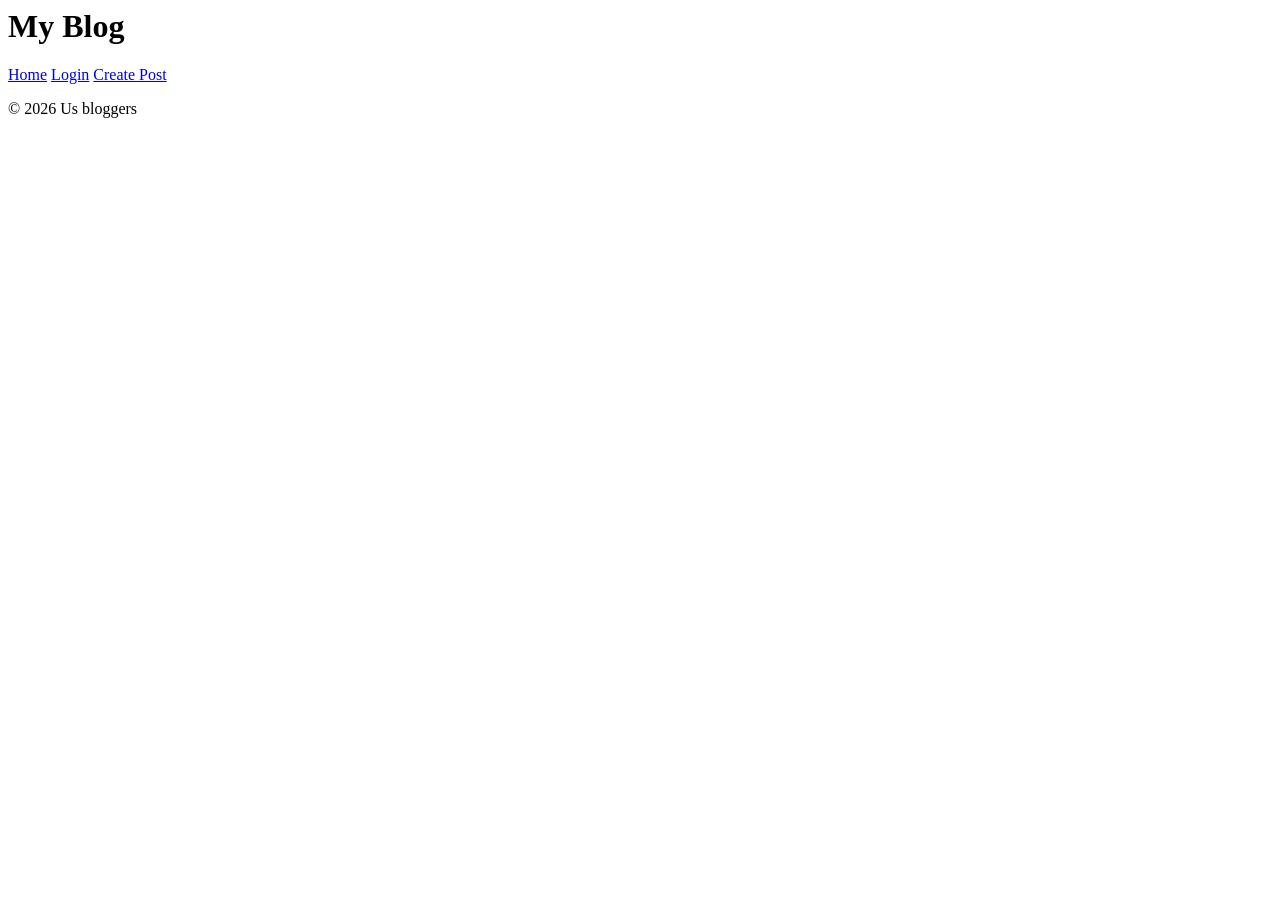
==== index.html/index.html @ ac42a4b9 "initial project setup" ====
<body>
  <header>
    <h1>My Blog</h1>
    <nav>
      <a href="#">Home</a>
      <a href="#">Login</a>
      <a href="#">Create Post</a>
    </nav>
  </header>

  <main>
    <section id="carousel">
      <!-- Carousel comes here later -->
    </section>

    <section id="post-feed">
      <!-- Blog post cards go here -->
    </section>
  </main>

  <footer>
    <p>© 2026 Us bloggers</p>
  </footer>
</body>
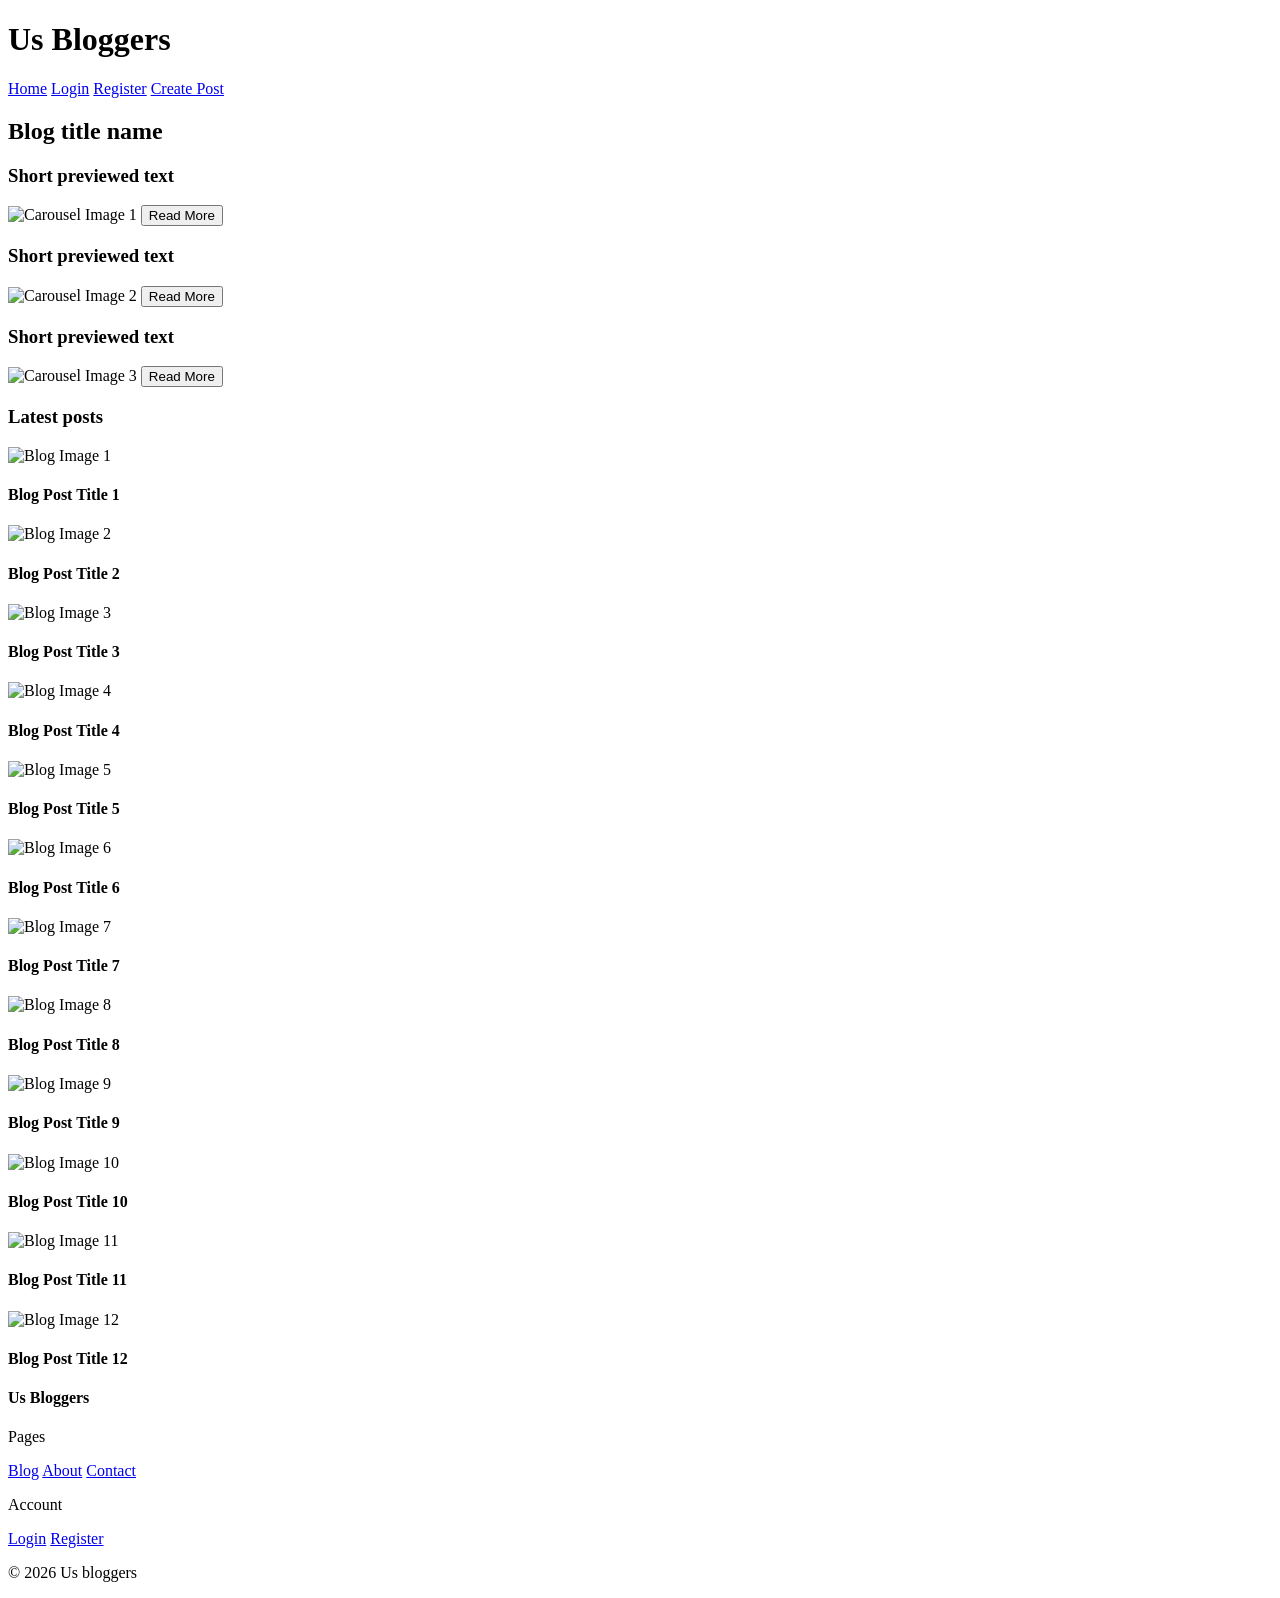
==== commit 1c744e8a: "index.html structure and add JavaScript API integration for blog posts" ====
--- a/index.html/index.html
+++ b/index.html/index.html
@@ -1,24 +1,131 @@
-<body>
-  <header>
-    <h1>My Blog</h1>
-    <nav>
-      <a href="#">Home</a>
-      <a href="#">Login</a>
-      <a href="#">Create Post</a>
-    </nav>
-  </header>
+<!doctype html>
+<html lang="en">
+  <head>
+    <meta charset="UTF-8" />
+    <meta name="viewport" content="width=device-width, initial-scale=1.0" />
 
-  <main>
-    <section id="carousel">
-      <!-- Carousel comes here later -->
-    </section>
+    <title>Us Bloggers</title>
+    <meta
+      name="description"
+      content="A modern blog platform where users can read and manage blog posts."
+    />
 
-    <section id="post-feed">
-      <!-- Blog post cards go here -->
-    </section>
-  </main>
+    <!-- CSS links-->
+    <link rel="stylesheet" href="/css/styles.css" />
+  </head>
+  <body>
+    <header>
+      <h1>Us Bloggers</h1>
+      <nav class="main-nav">
+        <a href="#">Home</a>
+        <a href="#">Login</a>
+        <a href="#">Register</a>
+        <a href="#">Create Post</a>
+      </nav>
+    </header>
 
-  <footer>
-    <p>© 2026 Us bloggers</p>
-  </footer>
-</body>
+    <main>
+      <h2>Blog title name</h2>
+
+      <section id="carousel">
+        <div class="carousel-card">
+          <h3>Short previewed text</h3>
+          <img src="#" alt="Carousel Image 1" />
+          <button>Read More</button>
+        </div>
+
+        <div class="carousel-card">
+          <h3>Short previewed text</h3>
+          <img src="#" alt="Carousel Image 2" />
+          <button>Read More</button>
+        </div>
+
+        <div class="carousel-card">
+          <h3>Short previewed text</h3>
+          <img src="#" alt="Carousel Image 3" />
+          <button>Read More</button>
+        </div>
+      </section>
+
+      <section id="post-feed">
+        <h3>Latest posts</h3>
+        <div class="blog-card">
+          <img src="#" alt="Blog Image 1" />
+          <h4>Blog Post Title 1</h4>
+        </div>
+
+        <div class="blog-card">
+          <img src="#" alt="Blog Image 2" />
+          <h4>Blog Post Title 2</h4>
+        </div>
+
+        <div class="blog-card">
+          <img src="#" alt="Blog Image 3" />
+          <h4>Blog Post Title 3</h4>
+        </div>
+
+        <div class="blog-card">
+          <img src="#" alt="Blog Image 4" />
+          <h4>Blog Post Title 4</h4>
+        </div>
+
+        <div class="blog-card">
+          <img src="#" alt="Blog Image 5" />
+          <h4>Blog Post Title 5</h4>
+        </div>
+        <div class="blog-card">
+          <img src="#" alt="Blog Image 6" />
+          <h4>Blog Post Title 6</h4>
+        </div>
+
+        <div class="blog-card">
+          <img src="#" alt="Blog Image 7" />
+          <h4>Blog Post Title 7</h4>
+        </div>
+
+        <div class="blog-card">
+          <img src="#" alt="Blog Image 8" />
+          <h4>Blog Post Title 8</h4>
+        </div>
+
+        <div class="blog-card">
+          <img src="#" alt="Blog Image 9" />
+          <h4>Blog Post Title 9</h4>
+        </div>
+
+        <div class="blog-card">
+          <img src="#" alt="Blog Image 10" />
+          <h4>Blog Post Title 10</h4>
+        </div>
+
+        <div class="blog-card">
+          <img src="#" alt="Blog Image 11" />
+          <h4>Blog Post Title 11</h4>
+        </div>
+
+        <div class="blog-card">
+          <img src="#" alt="Blog Image 12" />
+          <h4>Blog Post Title 12</h4>
+        </div>
+      </section>
+    </main>
+
+    <footer>
+      <h4>Us Bloggers</h4>
+      <div>
+        <p>Pages</p>
+        <a href="#">Blog</a>
+        <a href="#">About</a>
+        <a href="#">Contact</a>
+      </div>
+
+      <div>
+        <p>Account</p>
+        <a href="#">Login</a>
+        <a href="#">Register</a>
+      </div>
+
+      <p>© 2026 Us bloggers</p>
+    </footer>
+  </body>
+</html>
--- a/css/styles.css
+++ b/css/styles.css
@@ -0,0 +1,18 @@
+
+/** responsive header height
+header {
+  height: 74px;
+}
+
+@media (min-width: 768px) {
+  header {
+    height: 76px;
+  }
+}
+
+@media (min-width: 1024px) {
+  header {
+    height: 80px;
+  }
+} 
+  **/
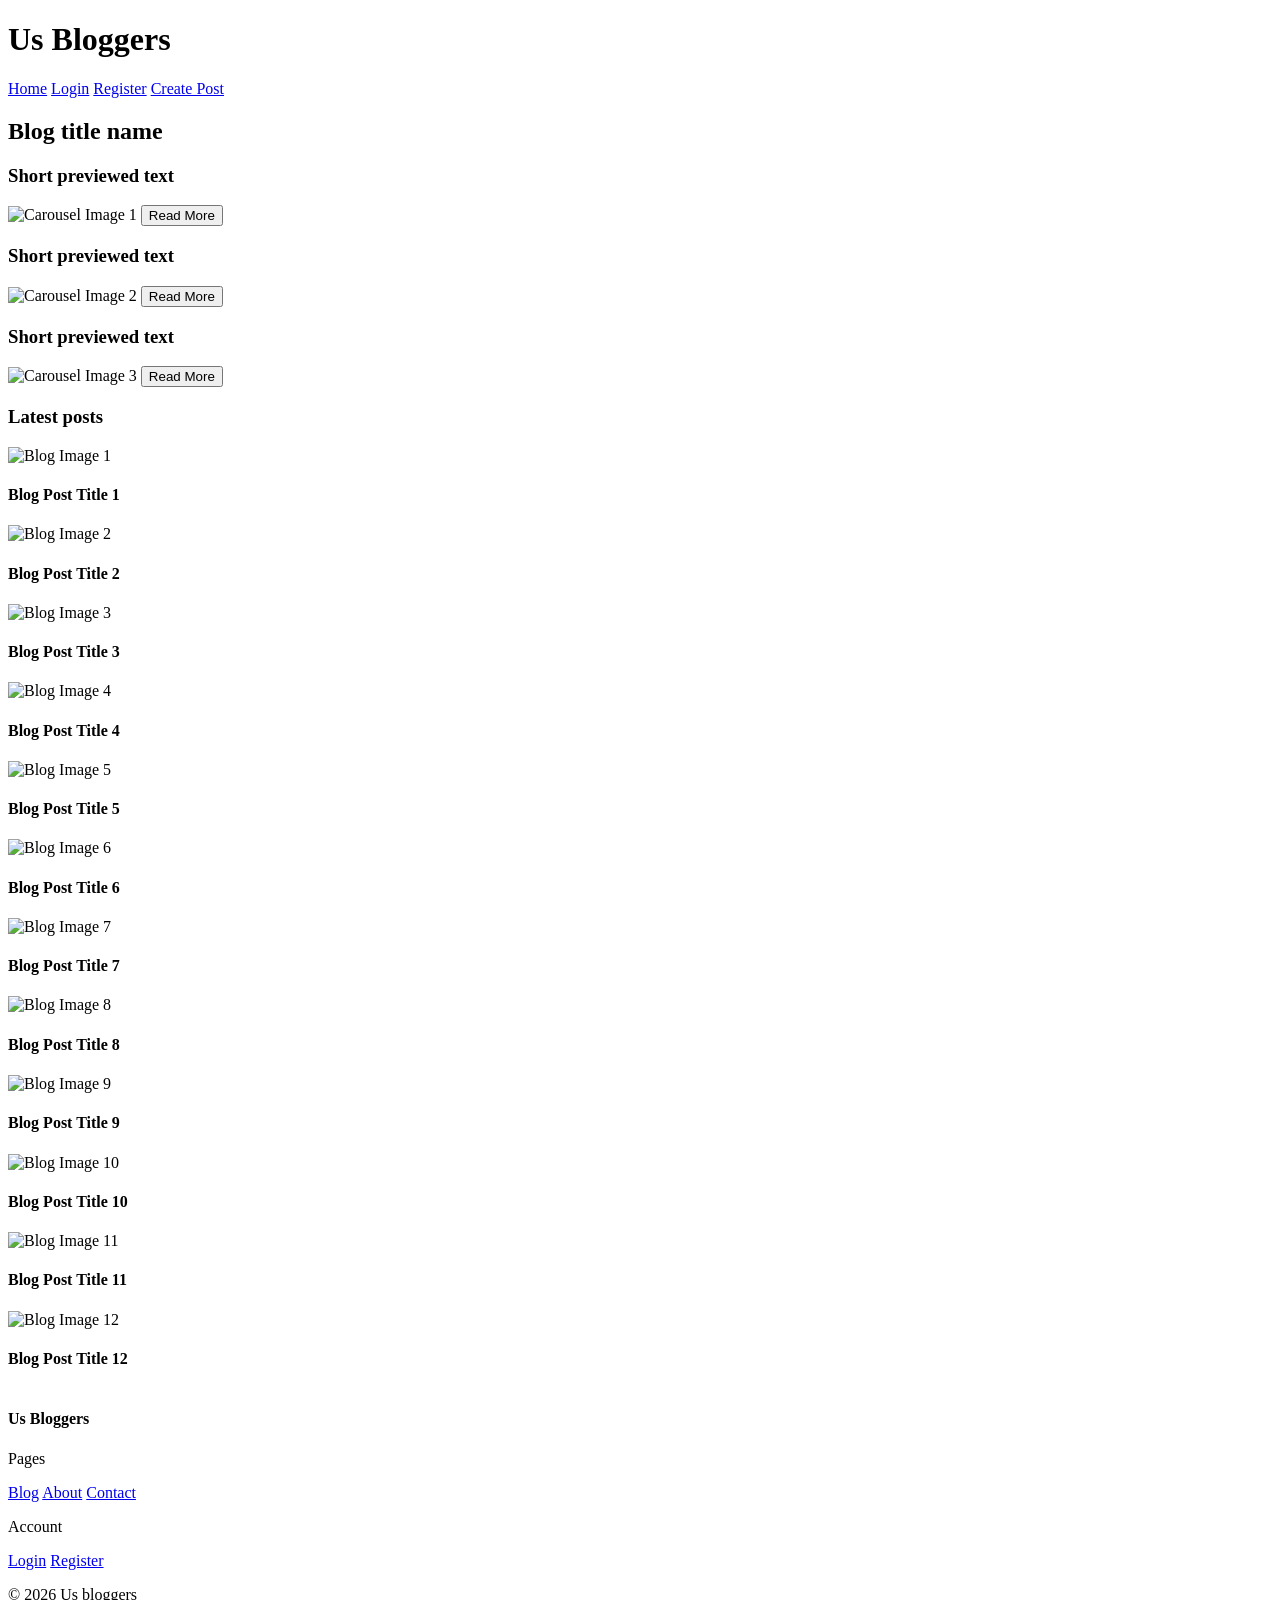
==== commit 6249876b: "Add post-grid class to styles.css and update index.html for post-feed section" ====
--- a/index.html/index.html
+++ b/index.html/index.html
@@ -13,6 +13,7 @@
     <!-- CSS links-->
     <link rel="stylesheet" href="/css/styles.css" />
   </head>
+
   <body>
     <header>
       <h1>Us Bloggers</h1>
@@ -27,7 +28,7 @@
     <main>
       <h2>Blog title name</h2>
 
-      <section id="carousel">
+      <section class="carousel-section" id="carousel">
         <div class="carousel-card">
           <h3>Short previewed text</h3>
           <img src="#" alt="Carousel Image 1" />
@@ -47,7 +48,7 @@
         </div>
       </section>
 
-      <section id="post-feed">
+      <section class="post-grid" id="post-feed">
         <h3>Latest posts</h3>
         <div class="blog-card">
           <img src="#" alt="Blog Image 1" />
@@ -127,5 +128,6 @@
 
       <p>© 2026 Us bloggers</p>
     </footer>
+    <script src="/js/index.js"></script>
   </body>
 </html>
--- a/css/styles.css
+++ b/css/styles.css
@@ -16,3 +16,7 @@
   }
 } 
   **/
+
+.post-grid {
+  display: grid;
+}
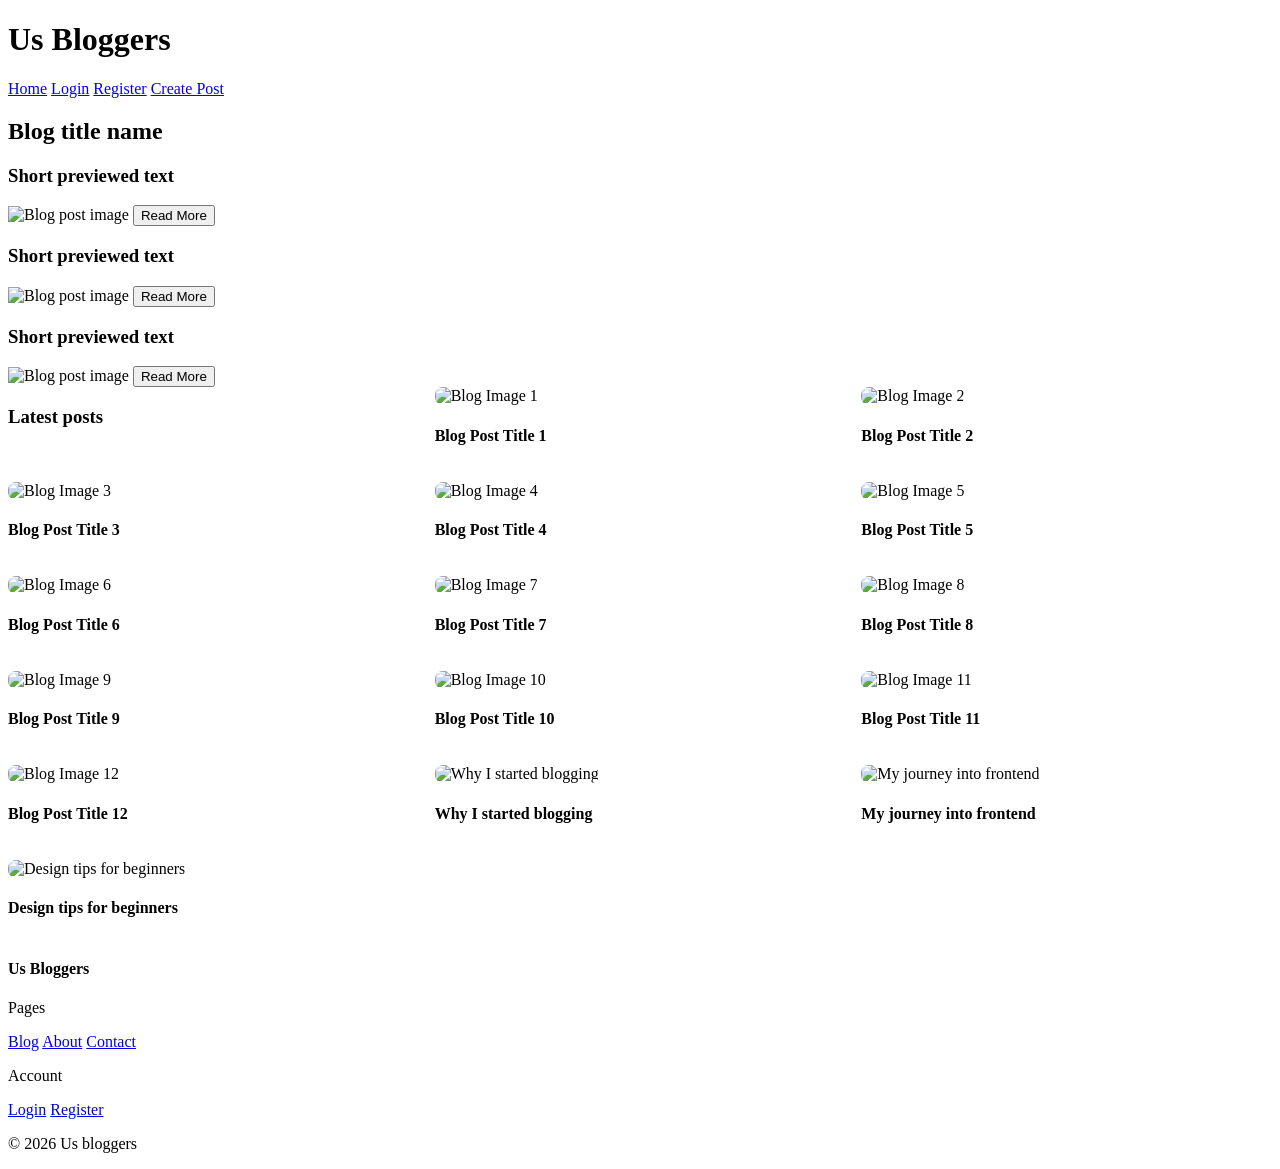
==== commit 329a1da8: "Implement post grid layout in styles.css and update index.html with placeholder images for carousel" ====
--- a/index.html/index.html
+++ b/index.html/index.html
@@ -31,19 +31,19 @@
       <section class="carousel-section" id="carousel">
         <div class="carousel-card">
           <h3>Short previewed text</h3>
-          <img src="#" alt="Carousel Image 1" />
+          <img src="https://placehold.co/600x400" alt="Blog post image" />
           <button>Read More</button>
         </div>
 
         <div class="carousel-card">
           <h3>Short previewed text</h3>
-          <img src="#" alt="Carousel Image 2" />
+          <img src="https://placehold.co/600x400" alt="Blog post image" />
           <button>Read More</button>
         </div>
 
         <div class="carousel-card">
           <h3>Short previewed text</h3>
-          <img src="#" alt="Carousel Image 3" />
+          <img src="https://placehold.co/600x400" alt="Blog post image" />
           <button>Read More</button>
         </div>
       </section>
--- a/css/styles.css
+++ b/css/styles.css
@@ -19,4 +19,17 @@
 
 .post-grid {
   display: grid;
-}+  grid-template-columns: 1fr;
+  gap: 1rem;
+}
+
+.blog-card img {
+  width: 100%;
+  border-radius: 8px;
+}
+
+@media (min-width: 768px) {
+  .post-grid {
+    grid-template-columns: repeat(3, 1fr);
+  }
+}
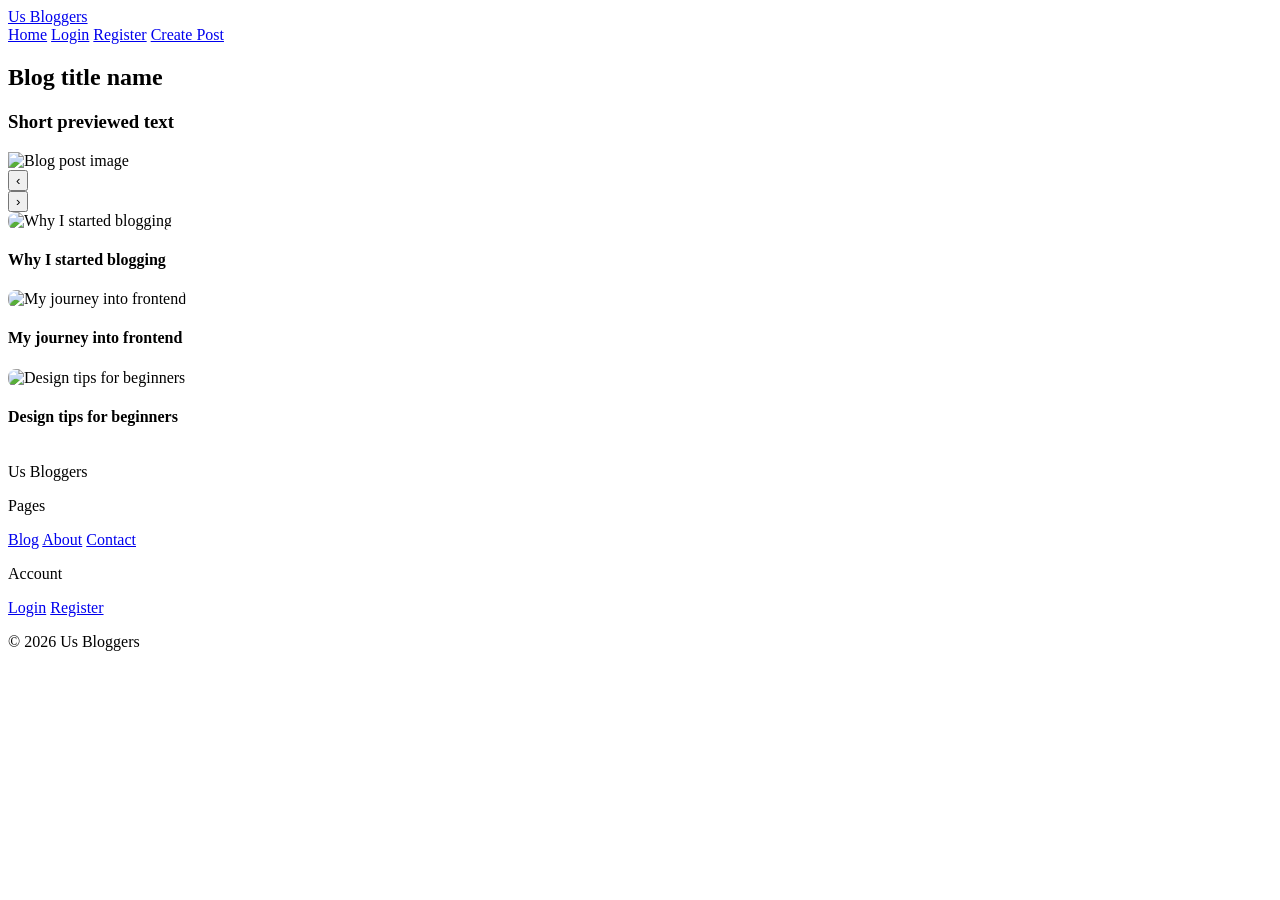
==== commit dfa69138: "Refactor index.html for improved structure and accessibility, including header, carousel, and footer" ====
--- a/index.html/index.html
+++ b/index.html/index.html
@@ -15,118 +15,89 @@
   </head>
 
   <body>
-    <header>
-      <h1>Us Bloggers</h1>
-      <nav class="main-nav">
-        <a href="#">Home</a>
-        <a href="#">Login</a>
-        <a href="#">Register</a>
-        <a href="#">Create Post</a>
-      </nav>
+    <header class="site-header">
+      <div class="header-inner">
+        <a class="logo" href="./index.html" aria-label="Go to homepage"
+          >Us Bloggers</a
+        >
+
+        <nav class="main-nav" aria-label="Main navigation">
+          <a href="#">Home</a>
+          <a href="#">Login</a>
+          <a href="#">Register</a>
+          <a href="#">Create Post</a>
+        </nav>
+      </div>
     </header>
 
-    <main>
-      <h2>Blog title name</h2>
+    <main class="page">
+      <h2 class="page-title">Blog title name</h2>
 
-      <section class="carousel-section" id="carousel">
-        <div class="carousel-card">
+      <!-- Carousel -->
+      <section class="carousel" aria-label="Featured blog posts">
+        <div class="carousel-track" id="carousel-track">
           <h3>Short previewed text</h3>
           <img src="https://placehold.co/600x400" alt="Blog post image" />
-          <button>Read More</button>
         </div>
 
-        <div class="carousel-card">
-          <h3>Short previewed text</h3>
-          <img src="https://placehold.co/600x400" alt="Blog post image" />
-          <button>Read More</button>
-        </div>
+        <div class="carousel-controls">
+          <button
+            type="button"
+            class="carousel-btn"
+            id="carousel-prev"
+            aria-label="Previous post"
+          >
+            ‹
+          </button>
 
-        <div class="carousel-card">
-          <h3>Short previewed text</h3>
-          <img src="https://placehold.co/600x400" alt="Blog post image" />
-          <button>Read More</button>
+          <div
+            class="carousel-dots"
+            id="carousel-dots"
+            aria-label="Carousel pagination"
+          >
+            <!-- JS will inject dots here -->
+          </div>
+
+          <button
+            type="button"
+            class="carousel-btn"
+            id="carousel-next"
+            aria-label="Read More"
+          >
+            ›
+          </button>
         </div>
       </section>
 
-      <section class="post-grid" id="post-feed">
-        <h3>Latest posts</h3>
-        <div class="blog-card">
-          <img src="#" alt="Blog Image 1" />
-          <h4>Blog Post Title 1</h4>
-        </div>
-
-        <div class="blog-card">
-          <img src="#" alt="Blog Image 2" />
-          <h4>Blog Post Title 2</h4>
-        </div>
-
-        <div class="blog-card">
-          <img src="#" alt="Blog Image 3" />
-          <h4>Blog Post Title 3</h4>
-        </div>
-
-        <div class="blog-card">
-          <img src="#" alt="Blog Image 4" />
-          <h4>Blog Post Title 4</h4>
-        </div>
-
-        <div class="blog-card">
-          <img src="#" alt="Blog Image 5" />
-          <h4>Blog Post Title 5</h4>
-        </div>
-        <div class="blog-card">
-          <img src="#" alt="Blog Image 6" />
-          <h4>Blog Post Title 6</h4>
-        </div>
-
-        <div class="blog-card">
-          <img src="#" alt="Blog Image 7" />
-          <h4>Blog Post Title 7</h4>
-        </div>
-
-        <div class="blog-card">
-          <img src="#" alt="Blog Image 8" />
-          <h4>Blog Post Title 8</h4>
-        </div>
-
-        <div class="blog-card">
-          <img src="#" alt="Blog Image 9" />
-          <h4>Blog Post Title 9</h4>
-        </div>
-
-        <div class="blog-card">
-          <img src="#" alt="Blog Image 10" />
-          <h4>Blog Post Title 10</h4>
-        </div>
-
-        <div class="blog-card">
-          <img src="#" alt="Blog Image 11" />
-          <h4>Blog Post Title 11</h4>
-        </div>
-
-        <div class="blog-card">
-          <img src="#" alt="Blog Image 12" />
-          <h4>Blog Post Title 12</h4>
+      <!-- Posts grid -->
+      <section class="post-grid" aria-label="Post feed">
+        <div id="post-feed" class="post-grid-inner">
+          <!-- JS will inject 12 posts here -->
         </div>
       </section>
     </main>
 
-    <footer>
-      <h4>Us Bloggers</h4>
-      <div>
-        <p>Pages</p>
-        <a href="#">Blog</a>
-        <a href="#">About</a>
-        <a href="#">Contact</a>
+    <footer class="site-footer">
+      <div class="footer-inner">
+        <p class="footer-brand">Us Bloggers</p>
+
+        <div class="footer-links">
+          <div>
+            <p class="footer-heading">Pages</p>
+            <a href="./index.html">Blog</a>
+            <a href="#">About</a>
+            <a href="#">Contact</a>
+          </div>
+
+          <div>
+            <p class="footer-heading">Account</p>
+            <a href="./account/login.html">Login</a>
+            <a href="./account/register.html">Register</a>
+          </div>
+        </div>
+
+        <p class="footer-copy">© 2026 Us Bloggers</p>
       </div>
-
-      <div>
-        <p>Account</p>
-        <a href="#">Login</a>
-        <a href="#">Register</a>
-      </div>
-
-      <p>© 2026 Us bloggers</p>
     </footer>
     <script src="/js/index.js"></script>
   </body>
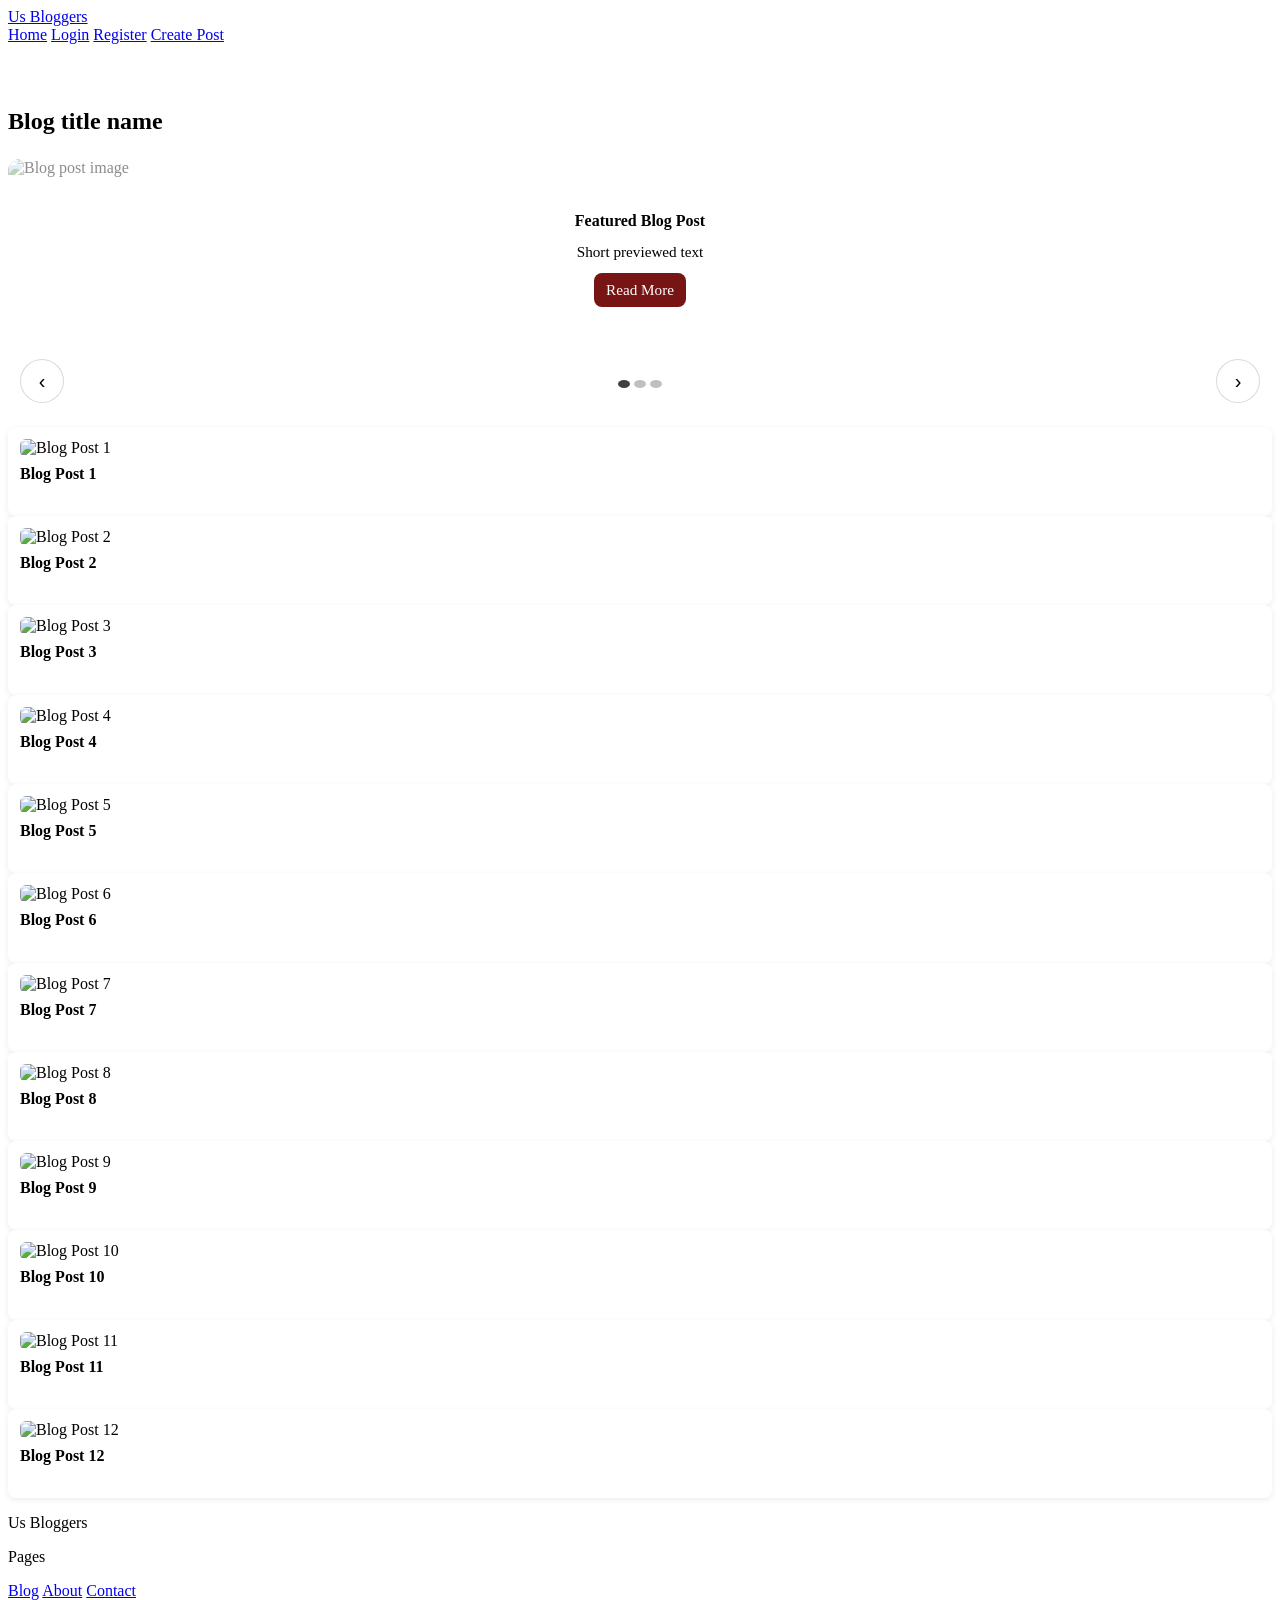
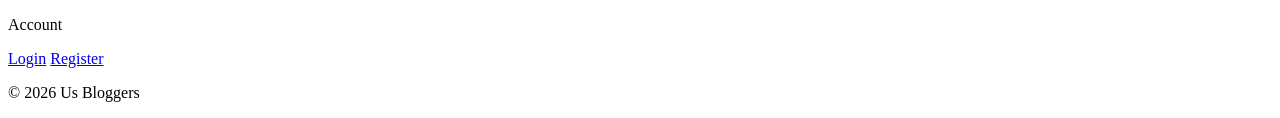
==== commit 0b412acf: "Enhance carousel and post grid layout in styles.css; update index.html for improved structure and ac" ====
--- a/index.html/index.html
+++ b/index.html/index.html
@@ -36,11 +36,19 @@
       <!-- Carousel -->
       <section class="carousel" aria-label="Featured blog posts">
         <div class="carousel-track" id="carousel-track">
-          <h3>Short previewed text</h3>
-          <img src="https://placehold.co/600x400" alt="Blog post image" />
+          <div class="carousel-slide">
+            <img src="https://placehold.co/600x400" alt="Blog post image" />
+            <div class="carousel-content">
+              <div class="carousel-panel">
+                <h3>Featured Blog Post</h3>
+                <p>Short previewed text</p>
+                <a class="carousel-link" href="#">Read More</a>
+              </div>
+            </div>
+          </div>
         </div>
 
-        <div class="carousel-controls">
+        <div class="carousel-control">
           <button
             type="button"
             class="carousel-btn"
@@ -56,6 +64,12 @@
             aria-label="Carousel pagination"
           >
             <!-- JS will inject dots here -->
+            <button
+              class="carousel-dot is-active"
+              aria-label="Slide 1"
+            ></button>
+            <button class="carousel-dot" aria-label="Slide 2"></button>
+            <button class="carousel-dot" aria-label="Slide 3"></button>
           </div>
 
           <button
@@ -71,7 +85,7 @@
 
       <!-- Posts grid -->
       <section class="post-grid" aria-label="Post feed">
-        <div id="post-feed" class="post-grid-inner">
+        <div id="post-feed">
           <!-- JS will inject 12 posts here -->
         </div>
       </section>
--- a/css/styles.css
+++ b/css/styles.css
@@ -1,8 +1,168 @@
 
-/** responsive header height
 header {
   height: 74px;
 }
+
+.carousel {
+  margin-top: 1.5rem;
+}
+
+.carousel-track {
+  position:relative;
+  border-radius: 0.75rem;
+  overflow: hidden;
+  background: #fff;
+}
+
+.carousel-slide {
+  position: relative;
+}
+
+.carousel-slide img {
+  width: 100%;
+  height: 12.5rem;
+  object-fit: cover;
+  display: block;
+}
+
+.carousel-content {
+  position: absolute;
+  inset: 0;
+  display: grid;
+  place-items: center; /* sentrerer panelet */
+  padding: 1rem;
+  text-align: center;
+}
+
+/* Selve panelet */
+.carousel-content > * {
+  position: relative;
+  z-index: 2;
+}
+
+.carousel-panel {
+  width: 100%;
+  padding: 1rem;
+  border-radius: 12px;
+  background: rgba(255, 255, 255, 0.65);
+  backdrop-filter: blur(4px);
+  display: grid;
+  gap: 0.75rem;
+  justify-items: center;
+}
+
+.carousel-panel h3 {
+  margin: 0;
+  font-size: 1.2rem;
+}
+
+.carousel-panel p {
+  margin: 0;
+  font-size: 0.95rem;
+}
+
+/* overlay bak alt */
+.carousel-slide::after {
+  content: "";
+  position: absolute;
+  inset: 0;
+  background: rgba(255, 255, 255, 0.55); /* lys overlay som i figma */
+  z-index: 1;
+}
+
+.carousel-content h3 {
+  margin: 0;
+  font-size: 1rem;
+  line-height: 1.3;
+}
+
+.carousel-link {
+  width: fit-content;
+  display: inline-block;
+  padding: 0.5rem 0.75rem;
+  border-radius: 0.5rem;
+  background: #771515;
+  color: #fff;
+  text-decoration: none;
+  font-size: 0.95rem;
+}
+
+.carousel-control {
+  position: relative;
+  inset: 0;
+  display: flex;
+  align-items: center;
+  justify-content: space-between;
+  padding: 0 0.75rem;
+  z-index: 3;
+}
+
+.carousel-btn {
+  width: 2.75rem;
+  height: 2.75rem;
+  border-radius: 50%;
+  background: #fff;
+  border: 1px solid rgba(0,0,0,0.15);
+  cursor: pointer;
+  display: grid;
+  place-items: center;
+  font-size: 1.25rem;
+  line-height: 1;
+}
+
+.carousel-dots {
+  position: absolute;
+  bottom: 0.75rem;
+  left: 50%;
+  transform: translateX(-50%);
+  z-index: 3;
+}
+
+.carousel-dot {
+  width: 0.5rem;
+  height: 0.5rem;
+  border-radius: 50%;
+  background: rgba(0,0,0,0.25);
+  border: none ;
+}
+
+.carousel-dot.is-active {
+  background: rgba(0,0,0,0.75);
+}
+
+
+/*POST*/
+.post-grid {
+  margin-top: 1.5rem;
+}
+
+.post-feed {
+  display: grid;
+  grid-template-columns: 1fr;
+  gap: 1rem;
+}
+
+.blog-card img {
+  width: 100%;
+  height: 180px;
+  object-fit: cover;
+  border-radius: 6px;
+}
+
+.blog-card {
+  background: white;
+  border-radius: 8px;
+  overflow: hidden;
+  padding: 0.75rem;
+  box-shadow: 0 2px 6px rgba(0,0,0,0.08);
+  cursor: pointer;
+}
+
+.blog-card h4 {
+  margin-top: 0.5rem;
+  font-size: 1rem;
+}
+
 
 @media (min-width: 768px) {
   header {
@@ -15,18 +175,6 @@
     height: 80px;
   }
 } 
-  **/
-
-.post-grid {
-  display: grid;
-  grid-template-columns: 1fr;
-  gap: 1rem;
-}
-
-.blog-card img {
-  width: 100%;
-  border-radius: 8px;
-}
 
 @media (min-width: 768px) {
   .post-grid {
